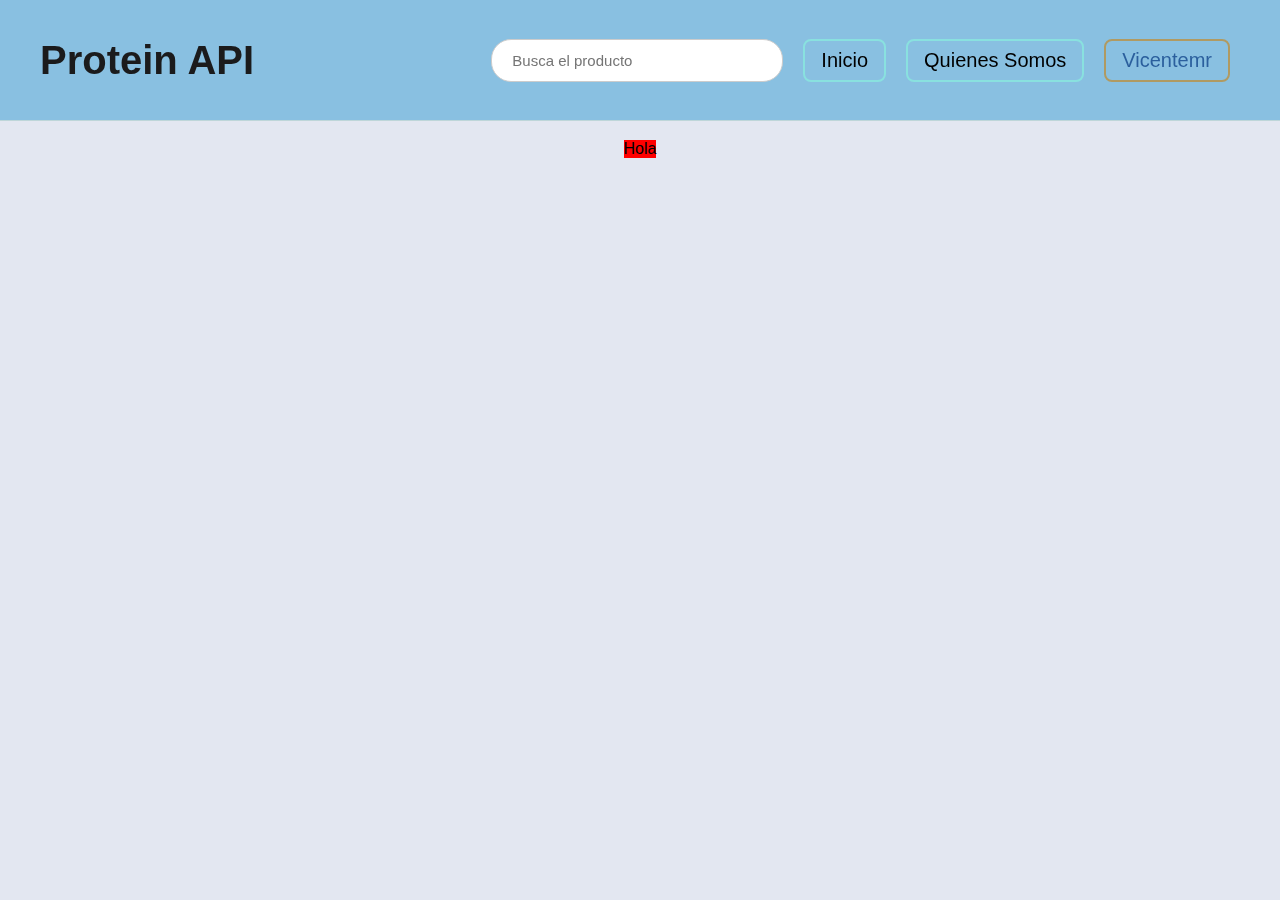
==== presentation.html @ aa2912fc "avanced" ====
<!DOCTYPE html>
<html lang="en">

<head>
    <meta charset="UTF-8">
    <meta name="viewport" content="width=device-width, initial-scale=1.0">
    <title>Protein Api Test</title>
    <link rel="stylesheet" type="text/css" href="/css/styles.css" />
</head>

<body>


    <header>

        <div class="title">Protein API</div>

        <nav>

            <div class="menu">

                <input type="text" class="search" name="buscador" id="buscador" placeholder="Busca el producto">

                <a href="index.html" class="enlaces-estilos">Inicio</a>

                <a href="presentation.html" class="enlaces-estilos">Quienes Somos</a>

                <a href="https://github.com/Vicentemr2002" class="vicentemr">Vicentemr</a>

            </div>

        </nav>

    </header>

    <div class="hola">Hola</div>

    <script src="/js/scritp.js"></script>

</body>

</html>
---- css/styles.css ----
* {
    margin: 0;
    padding: 0;
}

body {
    background-color: #E3E7F1;
    display: flex;
    justify-content: center;
    align-items: center;
    font-family: Arial, Helvetica, sans-serif;
}

header {
    background-color: #89C0E1;
    height: 120px;
    width: 100%;
    position: fixed;
    top: 0;
    display: flex;
    justify-content: space-between;
    align-items: center;
    padding: 0 10%;
    box-shadow: 0 1px 0 #BED6D9;
}


.title {
    font-size: 40px;
    font-weight: 800;
    color: #1B1B1C;
    width: 250px;
    margin: 40px;


}

.menu {
    display: flex;
    gap: 20px;
    font-size: 20px;
    padding: 50px;
}

a.enlaces-estilos {
    color: black;
    text-decoration: none;
    border: 2px solid #89E1DF;
    padding: 8px 16px;
    border-radius: 8px;
    transition: background-color 0.3s ease, color 0.3s ease;
}

a.enlaces-estilos:hover {
    background-color: white;
}

a.vicentemr {
    color: #2B5F9D;
    text-decoration: none;
    border: 2px solid #B09A62;
    padding: 8px 16px;
    border-radius: 8px;
    transition: background-color 0.3s ease, color 0.3s ease;
}

a.vicentemr:hover {
    background-color: #E3E7F1;
    color: #2B5F9D;
}

input.search {
    border: 1px solid #ccc;
    border-radius: 20px;
    padding: 10px 20px;
    width: 250px;
    font-size: 16px;
    outline: none;
    transition: all 0.3s ease;
    font-size: 15px;
}

input.search:hover {
    transition: all 0.2s;
    border-color: #007bff;
}

input.search:focus {

    border-color: #007bff;
    box-shadow: 0 0 5px rgba(0, 123, 255, 0.5);
    background-color: #f8f9fa;
}

.hola {
    background-color: red;
    margin-top: 140px;
}

@media screen and (max-width: 600px) {

    .title {
        font-size: 30px;
        padding: 20px;
        display: flex;
        justify-content: center;
        align-items: center;
    }

    input.search{
        display: none;
    }

    .menu {
        display: flex;
        flex-wrap: wrap;
        position: absolute;
        top: 100px;
        left: 1px;
        display: flex;
        justify-content: center;
        align-items: center;
    }

    a.enlaces-estilos {
        display: flex;
        justify-content: center;
        align-items: center;
        text-align: center;
        font-size: 15px;
        width: 100px;
        height: 30px;
    }

    a.vicentemr {
        width: 100px;
    }



}
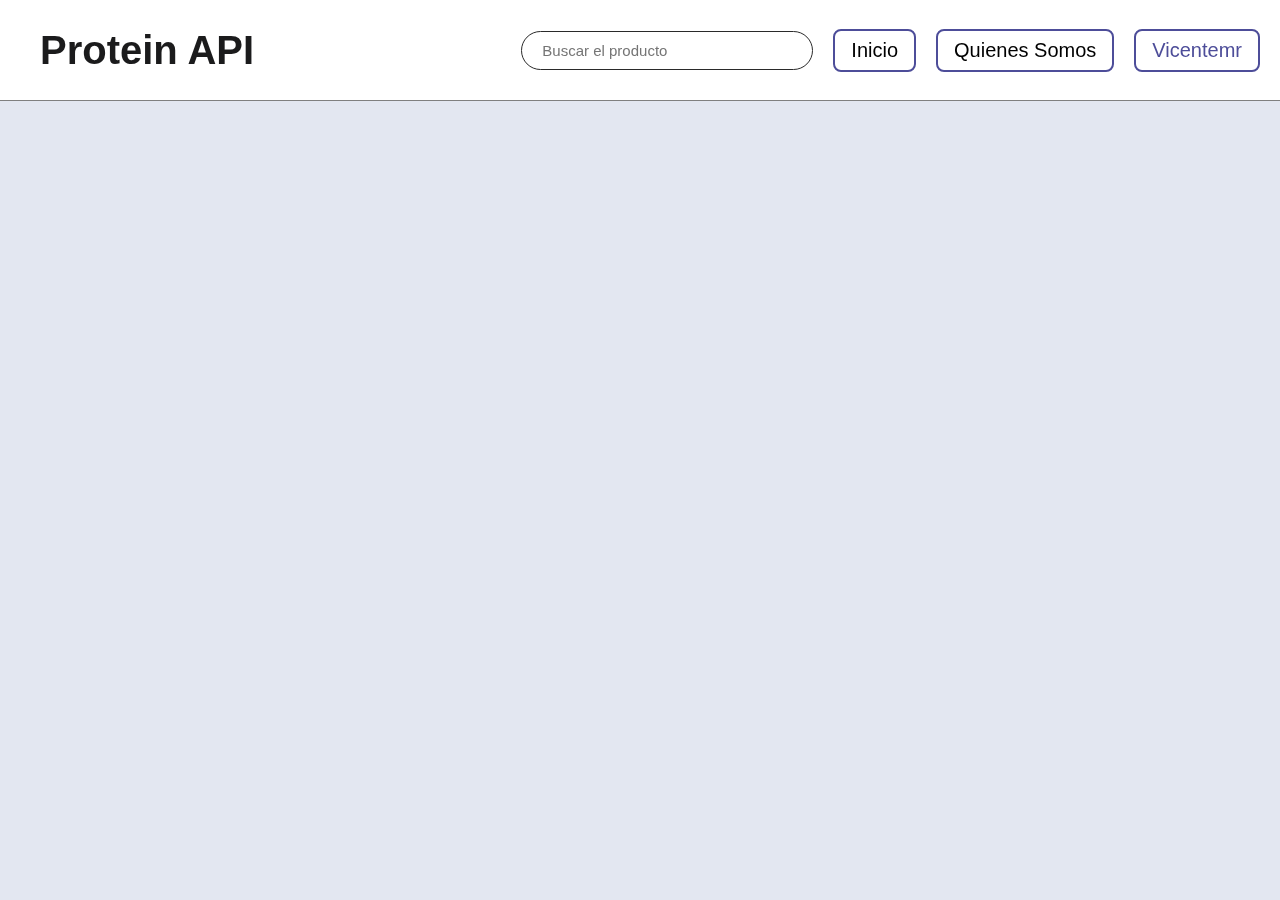
==== commit f07deabf: "avanced" ====
--- a/presentation.html
+++ b/presentation.html
@@ -5,21 +5,26 @@
     <meta charset="UTF-8">
     <meta name="viewport" content="width=device-width, initial-scale=1.0">
     <title>Protein Api Test</title>
+    <link rel="shortcut icon" href="image/proteina.png"> 
     <link rel="stylesheet" type="text/css" href="/css/styles.css" />
 </head>
 
 <body>
 
-
     <header>
 
-        <div class="title">Protein API</div>
+        <div href="index.html" class="title">Protein API</div>
 
         <nav>
 
             <div class="menu">
 
-                <input type="text" class="search" name="buscador" id="buscador" placeholder="Busca el producto">
+
+                <button class="menu-toggle" id="menu-toggle">&#9776;</button>
+
+                <button class="menu-close" id="menu-close">&times;</button> 
+
+                <input type="text" class="search" name="buscador" id="buscador" placeholder="Buscar el producto">
 
                 <a href="index.html" class="enlaces-estilos">Inicio</a>
 
@@ -32,8 +37,12 @@
         </nav>
 
     </header>
+  
+    <div class="container-presentation">
 
-    <div class="hola">Hola</div>
+
+
+    </div>
 
     <script src="/js/scritp.js"></script>
 
--- a/css/styles.css
+++ b/css/styles.css
@@ -12,8 +12,8 @@
 }
 
 header {
-    background-color: #89C0E1;
-    height: 120px;
+    background-color: #FFFFFF;
+    height: 100px;
     width: 100%;
     position: fixed;
     top: 0;
@@ -21,7 +21,7 @@
     justify-content: space-between;
     align-items: center;
     padding: 0 10%;
-    box-shadow: 0 1px 0 #BED6D9;
+    box-shadow: 0 1px 0 #808080;
 }
 
 
@@ -32,45 +32,56 @@
     width: 250px;
     margin: 40px;
 
-
 }
 
 .menu {
     display: flex;
     gap: 20px;
+    align-items: center;
+    justify-content: space-between;
+    background-color: transparent;
+    transition: background-color 0.3s ease;
     font-size: 20px;
-    padding: 50px;
+    padding: 20px;
+}
+
+.menu a {
+    text-decoration: none;
+    color: #333;
+    padding: 10px;
+    transition: all 0.3s ease;
 }
 
 a.enlaces-estilos {
     color: black;
     text-decoration: none;
-    border: 2px solid #89E1DF;
+    border: 2px solid #4D4D99;
     padding: 8px 16px;
     border-radius: 8px;
     transition: background-color 0.3s ease, color 0.3s ease;
 }
 
 a.enlaces-estilos:hover {
-    background-color: white;
+    background-color: black;
+    color: white;
 }
 
 a.vicentemr {
-    color: #2B5F9D;
+    color: #4D4D99;
     text-decoration: none;
-    border: 2px solid #B09A62;
+    border: 2px solid #4D4D99;
     padding: 8px 16px;
     border-radius: 8px;
     transition: background-color 0.3s ease, color 0.3s ease;
 }
 
 a.vicentemr:hover {
-    background-color: #E3E7F1;
-    color: #2B5F9D;
+    background-color:#84C1FF ;
+    color: #0060C1;
 }
 
 input.search {
-    border: 1px solid #ccc;
+    border: 1px solid #2A2A2A;
     border-radius: 20px;
     padding: 10px 20px;
     width: 250px;
@@ -97,43 +108,116 @@
     margin-top: 140px;
 }
 
+
+.menu-toggle, .menu-close {
+    display: none;
+    font-size: 30px;
+    background: none;
+    border: none;
+    cursor: pointer;
+}
+
+
 @media screen and (max-width: 600px) {
 
     .title {
         font-size: 30px;
-        padding: 20px;
+        text-align: center;
         display: flex;
-        justify-content: center;
-        align-items: center;
-    }
-
-    input.search{
+        text-align: left;
+    }
+
+    input.search {
         display: none;
     }
 
-    .menu {
-        display: flex;
-        flex-wrap: wrap;
-        position: absolute;
-        top: 100px;
-        left: 1px;
-        display: flex;
-        justify-content: center;
-        align-items: center;
-    }
 
     a.enlaces-estilos {
         display: flex;
         justify-content: center;
         align-items: center;
         text-align: center;
-        font-size: 15px;
+        font-size: 12px;
         width: 100px;
-        height: 30px;
+        margin: 20px;
+        height: 10px;
     }
 
     a.vicentemr {
+        font-size: 12px;
         width: 100px;
+        text-align: center;
+        margin: 20px;
+        padding: 0 10px;
+    }
+
+    .menu {
+        flex-direction: column;
+        align-items: flex-start;
+    }
+
+    .menu a {
+        display: none;
+        width: 100px;
+        padding: 15px;
+        text-align: center;
+        background-color: #ffffff;
+    }
+
+    .menu-toggle {
+        display: block;
+    }
+
+    .menu.open {
+        display: block;
+        position: absolute;
+        top: 10px;
+        right: 10px;
+        font-size: 30px;
+        color: #333;
+        cursor: pointer;
+    }
+
+    .menu-close{
+        display: block;
+        position: absolute;
+        top: 10px;
+        left: 10px;
+        font-size: 30px;
+        color: #333;
+        cursor: pointer;
+    }
+
+
+    .menu.open{
+        background-color: #ffffff;
+        position: relative;
+        top: 70px;
+        border: 1px solid;
+    }
+
+    .menu.open a,
+    .menu.open {
+        display: block;
+        opacity: 0;
+        transform: translateY(-10px);
+        animation: fadeSlideIn 0.3s forwards ease;
+    }
+
+
+    .menu.open .menu-toggle::before {
+        content: "\2715";
+        font-size: 30px;
+    }
+
+
+}
+
+/* Animación para mostrar el menú */
+@keyframes fadeSlideIn {
+    to {
+        opacity: 1;
+        transform: translateY(0);
     }
 
 
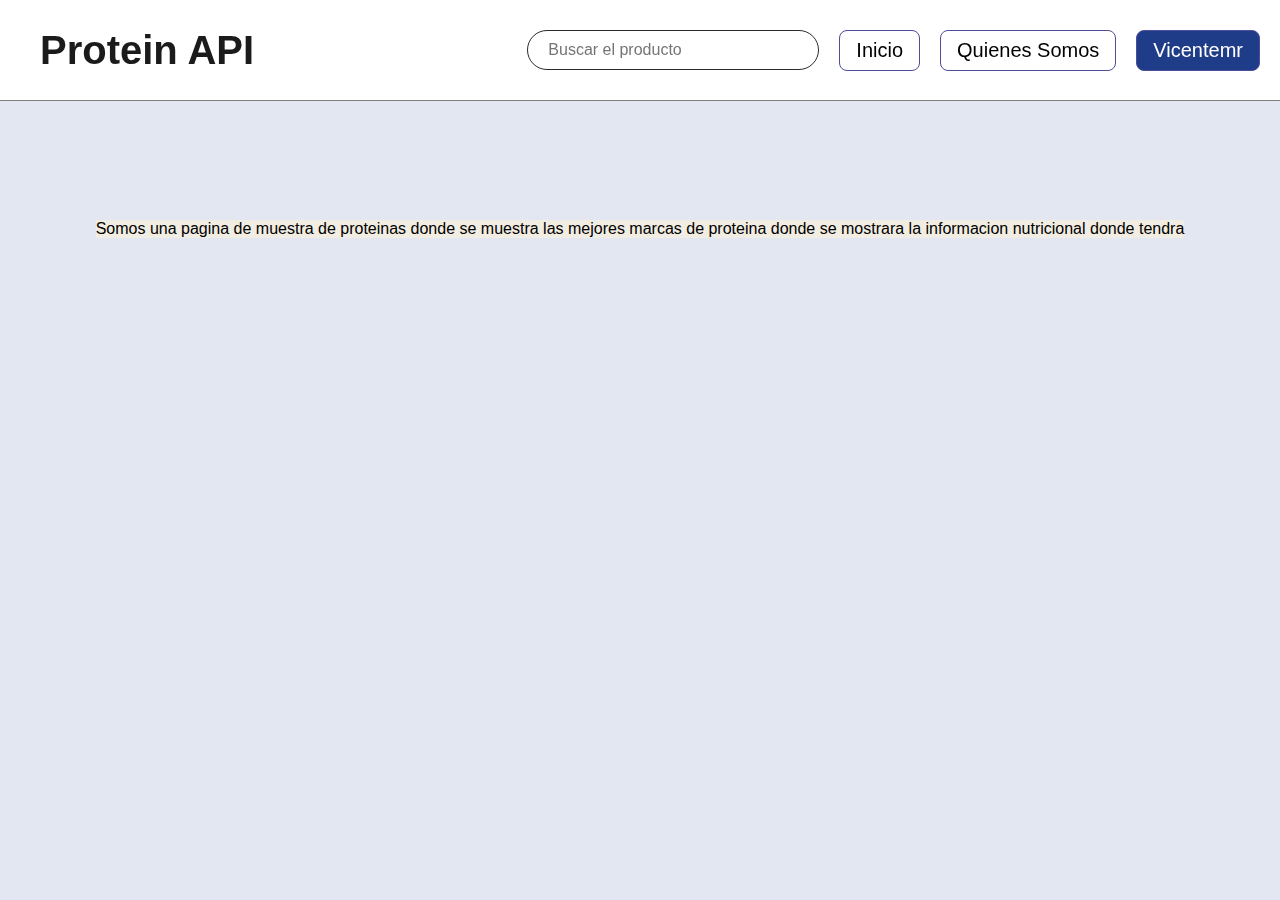
==== commit 8f0028a7: "Avanced" ====
--- a/presentation.html
+++ b/presentation.html
@@ -5,7 +5,7 @@
     <meta charset="UTF-8">
     <meta name="viewport" content="width=device-width, initial-scale=1.0">
     <title>Protein Api Test</title>
-    <link rel="shortcut icon" href="image/proteina.png"> 
+    <link rel="shortcut icon" href="image/proteina.png">
     <link rel="stylesheet" type="text/css" href="/css/styles.css" />
 </head>
 
@@ -22,7 +22,7 @@
 
                 <button class="menu-toggle" id="menu-toggle">&#9776;</button>
 
-                <button class="menu-close" id="menu-close">&times;</button> 
+                <button class="menu-close" id="menu-close">&times;</button>
 
                 <input type="text" class="search" name="buscador" id="buscador" placeholder="Buscar el producto">
 
@@ -37,9 +37,15 @@
         </nav>
 
     </header>
-  
+
     <div class="container-presentation">
 
+        <div class="index-presentation">
+            <p>
+                Somos una pagina de muestra de proteinas donde se muestra las mejores marcas de proteina donde se
+                mostrara la informacion nutricional donde tendra 
+            </p>
+        </div>
 
 
     </div>
--- a/css/styles.css
+++ b/css/styles.css
@@ -1,8 +1,10 @@
+/* Reset básico */
 * {
     margin: 0;
     padding: 0;
 }
 
+/* Estilo general del cuerpo */
 body {
     background-color: #E3E7F1;
     display: flex;
@@ -11,6 +13,7 @@
     font-family: Arial, Helvetica, sans-serif;
 }
 
+/* Estilo del encabezado */
 header {
     background-color: #FFFFFF;
     height: 100px;
@@ -24,16 +27,16 @@
     box-shadow: 0 1px 0 #808080;
 }
 
-
+/* Estilo del título */
 .title {
     font-size: 40px;
     font-weight: 800;
     color: #1B1B1C;
     width: 250px;
     margin: 40px;
-
-}
-
+}
+
+/* Estilo del menú */
 .menu {
     display: flex;
     gap: 20px;
@@ -52,10 +55,11 @@
     transition: all 0.3s ease;
 }
 
+/* Estilo de los enlaces */
 a.enlaces-estilos {
     color: black;
     text-decoration: none;
-    border: 2px solid #4D4D99;
+    border: 1px solid #4D4D99;
     padding: 8px 16px;
     border-radius: 8px;
     transition: background-color 0.3s ease, color 0.3s ease;
@@ -67,19 +71,21 @@
 }
 
 a.vicentemr {
-    color: #4D4D99;
+    color: white;
+    background-color: #1F3C88;
     text-decoration: none;
-    border: 2px solid #4D4D99;
+    border: 1px solid #4D4D99;
     padding: 8px 16px;
     border-radius: 8px;
     transition: background-color 0.3s ease, color 0.3s ease;
 }
 
 a.vicentemr:hover {
-    background-color:#84C1FF ;
-    color: #0060C1;
-}
-
+    background-color: white;
+    color: black;
+}
+
+/* Estilo del input de búsqueda */
 input.search {
     border: 1px solid #2A2A2A;
     border-radius: 20px;
@@ -88,7 +94,6 @@
     font-size: 16px;
     outline: none;
     transition: all 0.3s ease;
-    font-size: 15px;
 }
 
 input.search:hover {
@@ -97,19 +102,14 @@
 }
 
 input.search:focus {
-
     border-color: #007bff;
     box-shadow: 0 0 5px rgba(0, 123, 255, 0.5);
     background-color: #f8f9fa;
 }
 
-.hola {
-    background-color: red;
-    margin-top: 140px;
-}
-
-
+/* Estilo de botones de menú para mobile */
 .menu-toggle, .menu-close {
+    position: relative;
     display: none;
     font-size: 30px;
     background: none;
@@ -117,7 +117,21 @@
     cursor: pointer;
 }
 
-
+/* Contenedor de presentación */
+.container-presentation {
+    position: relative;
+    top: 200px;
+    margin: 20px;
+    background-color: #F1EDE3;
+    height: 50%;
+}
+
+/* Texto de presentación en índice */
+.index-presentation p {
+    text-align: center;
+}
+
+/* Estilos para pantallas pequeñas (mobile) */
 @media screen and (max-width: 600px) {
 
     .title {
@@ -131,18 +145,7 @@
         display: none;
     }
 
-
-    a.enlaces-estilos {
-        display: flex;
-        justify-content: center;
-        align-items: center;
-        text-align: center;
-        font-size: 12px;
-        width: 100px;
-        margin: 20px;
-        height: 10px;
-    }
-
+    a.enlaces-estilos,
     a.vicentemr {
         font-size: 12px;
         width: 100px;
@@ -161,7 +164,6 @@
         width: 100px;
         padding: 15px;
         text-align: center;
-        background-color: #ffffff;
     }
 
     .menu-toggle {
@@ -178,7 +180,7 @@
         cursor: pointer;
     }
 
-    .menu-close{
+    .menu-close {
         display: block;
         position: absolute;
         top: 10px;
@@ -188,8 +190,7 @@
         cursor: pointer;
     }
 
-
-    .menu.open{
+    .menu.open {
         background-color: #ffffff;
         position: relative;
         top: 70px;
@@ -204,22 +205,24 @@
         animation: fadeSlideIn 0.3s forwards ease;
     }
 
+    .menu-close a,
+    .menu-close {
+        display: block;
+        opacity: 0;
+        transform: translateY(-10px);
+        animation: fadeSlideIn 0.3s forwards ease;
+    }
 
     .menu.open .menu-toggle::before {
         content: "\2715";
         font-size: 30px;
     }
-
-
-}
-
-/* Animación para mostrar el menú */
+}
+
+/* Animaciones */
 @keyframes fadeSlideIn {
     to {
         opacity: 1;
         transform: translateY(0);
     }
-
-
-
-}+}
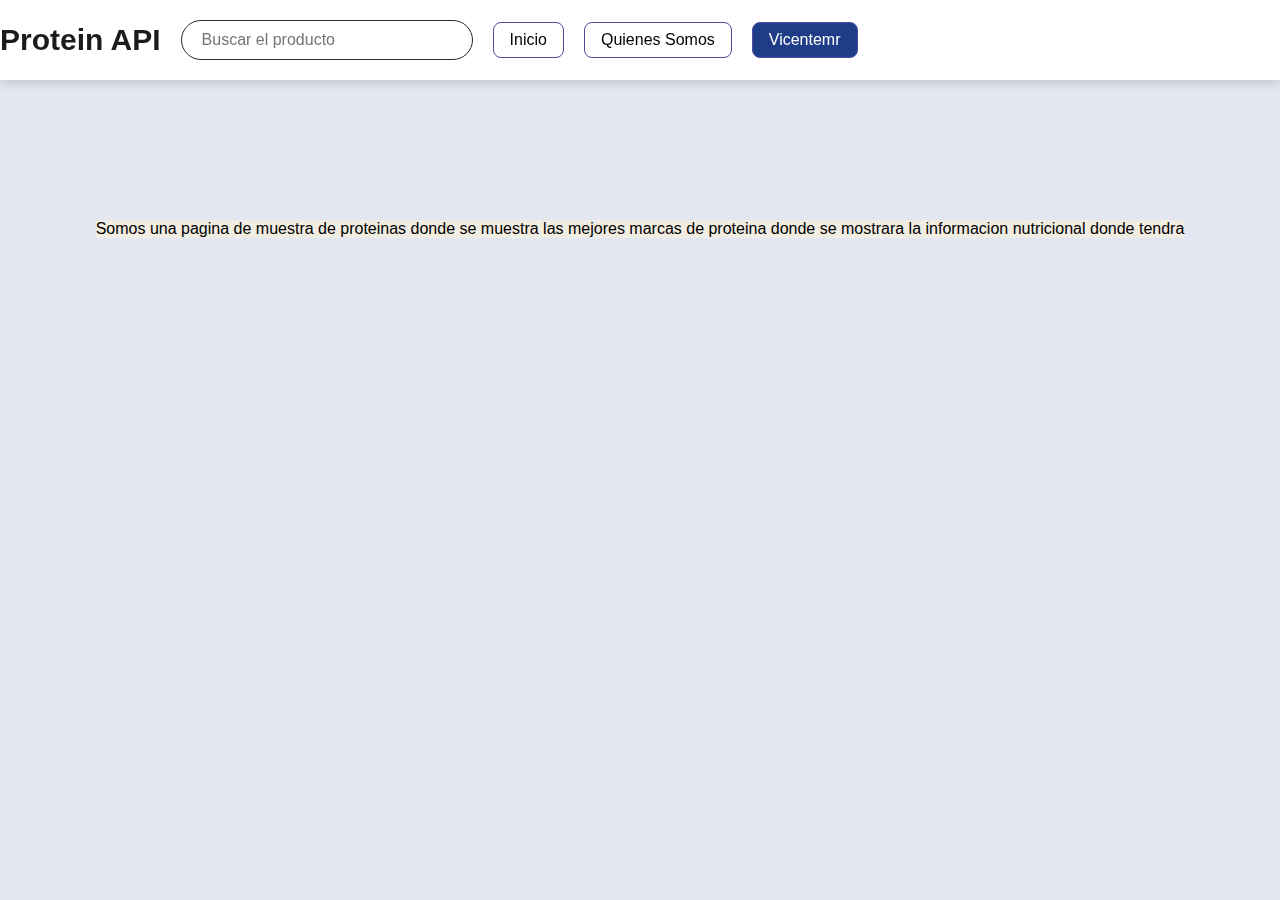
==== commit 08e9400c: "avanced" ====
--- a/presentation.html
+++ b/presentation.html
@@ -19,10 +19,6 @@
 
             <div class="menu">
 
-
-                <button class="menu-toggle" id="menu-toggle">&#9776;</button>
-
-                <button class="menu-close" id="menu-close">&times;</button>
 
                 <input type="text" class="search" name="buscador" id="buscador" placeholder="Buscar el producto">
 
--- a/css/styles.css
+++ b/css/styles.css
@@ -1,10 +1,8 @@
-/* Reset básico */
 * {
     margin: 0;
     padding: 0;
 }
 
-/* Estilo general del cuerpo */
 body {
     background-color: #E3E7F1;
     display: flex;
@@ -13,30 +11,26 @@
     font-family: Arial, Helvetica, sans-serif;
 }
 
-/* Estilo del encabezado */
 header {
-    background-color: #FFFFFF;
-    height: 100px;
+    background-color: white;
+    box-shadow: 0px 0px 12px rgba(0, 0, 0, 0.24);
+    position: fixed;
+    z-index: 110;
+    height: 80px;
     width: 100%;
-    position: fixed;
     top: 0;
     display: flex;
-    justify-content: space-between;
     align-items: center;
-    padding: 0 10%;
-    box-shadow: 0 1px 0 #808080;
+    text-align: right;
 }
 
-/* Estilo del título */
 .title {
-    font-size: 40px;
+    font-size: 30px;
     font-weight: 800;
     color: #1B1B1C;
-    width: 250px;
-    margin: 40px;
+    text-align: center;
 }
 
-/* Estilo del menú */
 .menu {
     display: flex;
     gap: 20px;
@@ -44,7 +38,6 @@
     justify-content: space-between;
     background-color: transparent;
     transition: background-color 0.3s ease;
-    font-size: 20px;
     padding: 20px;
 }
 
@@ -53,9 +46,9 @@
     color: #333;
     padding: 10px;
     transition: all 0.3s ease;
+
 }
 
-/* Estilo de los enlaces */
 a.enlaces-estilos {
     color: black;
     text-decoration: none;
@@ -85,7 +78,6 @@
     color: black;
 }
 
-/* Estilo del input de búsqueda */
 input.search {
     border: 1px solid #2A2A2A;
     border-radius: 20px;
@@ -107,17 +99,8 @@
     background-color: #f8f9fa;
 }
 
-/* Estilo de botones de menú para mobile */
-.menu-toggle, .menu-close {
-    position: relative;
-    display: none;
-    font-size: 30px;
-    background: none;
-    border: none;
-    cursor: pointer;
-}
 
-/* Contenedor de presentación */
+
 .container-presentation {
     position: relative;
     top: 200px;
@@ -126,16 +109,15 @@
     height: 50%;
 }
 
-/* Texto de presentación en índice */
+
 .index-presentation p {
     text-align: center;
 }
 
-/* Estilos para pantallas pequeñas (mobile) */
 @media screen and (max-width: 600px) {
 
     .title {
-        font-size: 30px;
+        font-size: 20px;
         text-align: center;
         display: flex;
         text-align: left;
@@ -163,66 +145,6 @@
         display: none;
         width: 100px;
         padding: 15px;
-        text-align: center;
-    }
-
-    .menu-toggle {
-        display: block;
-    }
-
-    .menu.open {
-        display: block;
-        position: absolute;
-        top: 10px;
-        right: 10px;
-        font-size: 30px;
-        color: #333;
-        cursor: pointer;
-    }
-
-    .menu-close {
-        display: block;
-        position: absolute;
-        top: 10px;
-        left: 10px;
-        font-size: 30px;
-        color: #333;
-        cursor: pointer;
-    }
-
-    .menu.open {
-        background-color: #ffffff;
-        position: relative;
-        top: 70px;
-        border: 1px solid;
-    }
-
-    .menu.open a,
-    .menu.open {
-        display: block;
-        opacity: 0;
-        transform: translateY(-10px);
-        animation: fadeSlideIn 0.3s forwards ease;
-    }
-
-    .menu-close a,
-    .menu-close {
-        display: block;
-        opacity: 0;
-        transform: translateY(-10px);
-        animation: fadeSlideIn 0.3s forwards ease;
-    }
-
-    .menu.open .menu-toggle::before {
-        content: "\2715";
-        font-size: 30px;
+        text-align: center ; 
     }
 }
-
-/* Animaciones */
-@keyframes fadeSlideIn {
-    to {
-        opacity: 1;
-        transform: translateY(0);
-    }
-}
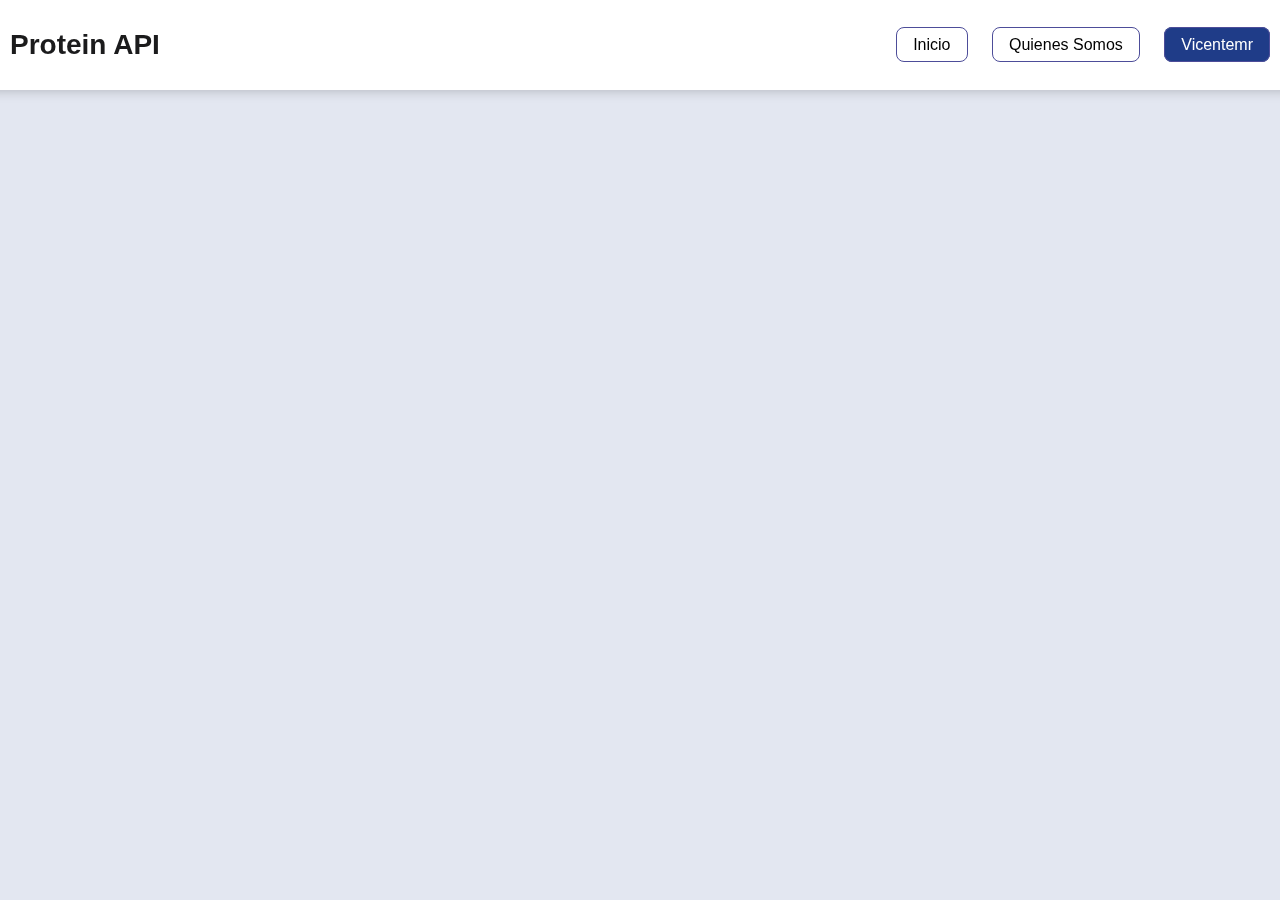
==== commit 1c3146f8: "Completado" ====
--- a/presentation.html
+++ b/presentation.html
@@ -16,33 +16,47 @@
         <div href="index.html" class="title">Protein API</div>
 
         <nav>
+            <ul class="nav-list">
+                <li><a href="index.html" class="enlaces-estilos">Inicio</a></li>
+                <li><a href="presentation.html" class="enlaces-estilos">Quienes Somos</a></li>
+                <li><a href="https://github.com/Vicentemr2002" class="vicentemr">Vicentemr</a></li>
+            </ul>
+        </nav>
 
-            <div class="menu">
+        <a onclick="openNav()" class="menu" href="#"><button>Menu</button></a>
 
-
-                <input type="text" class="search" name="buscador" id="buscador" placeholder="Buscar el producto">
-
-                <a href="index.html" class="enlaces-estilos">Inicio</a>
-
-                <a href="presentation.html" class="enlaces-estilos">Quienes Somos</a>
-
-                <a href="https://github.com/Vicentemr2002" class="vicentemr">Vicentemr</a>
-
+        <div id="mobile-menu" class="overlay">
+            <a onclick="closeNav()" href="#" class="CloseNav">&times;</a>
+            <div class="overlay-content">
+                <a href="index.html">Inicio</a>
+                <a href="presentation.html">Quienes Somos</a>
+                <a href="https://github.com/Vicentemr2002">Vicentemr</a>
             </div>
 
-        </nav>
+        </div>
 
     </header>
 
     <div class="container-presentation">
 
         <div class="index-presentation">
-            <p>
-                Somos una pagina de muestra de proteinas donde se muestra las mejores marcas de proteina donde se
-                mostrara la informacion nutricional donde tendra 
-            </p>
+            <p>Esta página te proporciona información sobre las mejores proteínas y su valor nutricional.</p>
+            
+            <h2>¿Quieres aumentar el tamaño de tus brazos de 35 cm a 50 cm? Sigue estos tips de la más alta calidad:</h2>
+            
+            <p>Lo importante no es solo el suplemento de proteína, sino su impacto en tu salud, ya que ofrece una gran cantidad de nutrientes esenciales.</p>
+            
+            <p>Aunque las proteínas en polvo pueden ayudar, el verdadero crecimiento proviene de una alimentación equilibrada. Aquí te presentamos algunos de los mejores alimentos que debes incluir en tu dieta:</p>
+            
+            <ul>
+                <li><strong>Carnes como carne, pollo y pescado:</strong> Fuentes ricas en proteínas que te proporcionan los aminoácidos esenciales para el crecimiento muscular.</li>
+                <li><strong>Granos como arroz, frijoles y quinoa:</strong> Granos con una excelente combinación de carbohidratos y proteínas, ideales para una dieta equilibrada y nutritiva.</li>
+                <li><strong>Huevos, queso mozzarella y jamón:</strong> Alimentos versátiles para el desayuno o la cena, que ofrecen proteínas, grasas saludables y una sensación de saciedad duradera.</li>
+                <li><strong>Frutas como palta (aguacate), plátano, manzana, sandía y coco:</strong> Estas frutas son excelentes fuentes de vitaminas, minerales y antioxidantes.</li>
+                <li><strong>Verduras como espinacas, brócoli, zanahorias, cebolla y ajo:</strong> Ricas en fibra, vitaminas y minerales, estas verduras contribuyen a una buena digestión y fortalecen tu sistema inmunológico.</li>
+            </ul>
         </div>
-
+        
 
     </div>
 
--- a/css/styles.css
+++ b/css/styles.css
@@ -18,35 +18,77 @@
     z-index: 110;
     height: 80px;
     width: 100%;
+    padding: 5px 10%;
     top: 0;
     display: flex;
     align-items: center;
-    text-align: right;
+    justify-content: space-between;
+}
+
+header a {
+    text-decoration: none;
+}
+
+header .overlay {
+    height: 100%;
+    width: 0;
+    position: fixed;
+    z-index: 1;
+    left: 0;
+    top: 0;
+    background-color: rgba(178, 181, 185, 0.95);
+    overflow: hidden;
+    transition: all 0.3s ease 0s;
+}
+
+header .overlay .overlay-content {
+    display: flex;
+    height: 100%;
+    flex-direction: column;
+    align-items: center;
+}
+
+header .overlay a {
+    padding: 15px;
+    font-size: 36px;
+    display: block;
+    transition: all 0.3s ease 0s;
+    color: white;
+}
+
+.header .overlay .close {
+    position: absolute;
+    top: 20px;
+    right: 45px;
+    font-size: 65px;
+}
+
+@media screen and (max-height:450px) {
+    .header .overlay a {
+        font-size: 20px;
+    }
+
+    .header .overlay .close {
+        font-size: 40px;
+        top: 15px;
+        right: 35px;
+    }
 }
 
 .title {
-    font-size: 30px;
+    font-size: 28px;
     font-weight: 800;
     color: #1B1B1C;
-    text-align: center;
-}
-
-.menu {
-    display: flex;
-    gap: 20px;
-    align-items: center;
-    justify-content: space-between;
-    background-color: transparent;
-    transition: background-color 0.3s ease;
-    padding: 20px;
-}
-
-.menu a {
-    text-decoration: none;
-    color: #333;
-    padding: 10px;
-    transition: all 0.3s ease;
-
+    padding: 0 10px;
+}
+
+header .nav-list {
+    list-style: none;
+}
+
+header .nav-list li {
+    display: inline-block;
+    padding: 0 10px;
 }
 
 a.enlaces-estilos {
@@ -99,52 +141,208 @@
     background-color: #f8f9fa;
 }
 
-
+.menu {
+    display: none;
+}
+
+header .menu button {
+    font-size: 17px;
+    margin-left: 20px;
+    font-weight: 700;
+    color: #1b3039;
+    padding: 9px 25px;
+    background: #E3E7F1;
+    border: none;
+    border-radius: 50px;
+    cursor: pointer;
+    transition: all 0.3s ease 0s;
+}
+
+header .menu button:hover {
+    background-color: #e2f1f8;
+    color: black;
+    transform: scale(1.1);
+}
+
+@media screen and (max-width: 800px) {
+    .title {
+        font-size: 30px;
+    }
+}
+
+
+@media screen and (max-width: 800px) {
+
+    .nav-list,
+    .btn {
+        display: none;
+    }
+
+    .menu {
+        display: inherit;
+        padding: 0 10px;
+    }
+}
 
 .container-presentation {
-    position: relative;
-    top: 200px;
+    margin: 10px;
+    background-color: white;
+    box-shadow: 0 0 5px silver;
+    margin-top: 15%;
+    opacity: 0;
+    transform: translateY(20px);
+    animation: fadeIn 0.5s ease-in-out forwards;
+
+}
+
+.index-presentation{
     margin: 20px;
-    background-color: #F1EDE3;
-    height: 50%;
-}
-
+}
 
 .index-presentation p {
     text-align: center;
-}
-
-@media screen and (max-width: 600px) {
-
-    .title {
+    font-size: 30px;
+    z-index: 1;
+}
+
+
+
+.image {
+    position: relative;
+    width: 100%; 
+    height: 300px; 
+    overflow: hidden; 
+}
+
+.image img {
+    width: 100%; 
+    height: 100%; 
+}
+
+.image1 {
+    position: absolute;
+    top: 0;
+    left: 0;
+    width: 100%; 
+    height: 100%; 
+    z-index: 2;
+    transition: 0.5s ease;
+}
+
+.image2 {
+    position: absolute;
+    top: 0;
+    left: 0;
+    width: 100%; 
+    height: 100%; 
+    z-index: 3;
+    opacity: 0;
+    transition: 0.5s ease;
+}
+
+.image:hover .image1 {
+    opacity: 0;
+}
+
+.image:hover .image2 {
+    opacity: 1;
+}
+
+
+.container-protein {
+    margin: 10px;             
+    display: flex;
+    gap: 20px;
+    justify-content: space-around;  
+    align-items: center;      
+    flex-wrap: wrap;          
+    position: relative;       
+    top: 100px;
+    padding: 20px;              
+}
+
+.information p{
+    text-align:center;
+    font-size: 20px;
+    color: #555555;
+}
+
+.information h1{
+    text-align: center;
+    font-size: 25px;
+    color: #555555;
+}
+
+.index-protein{
+    border: 1px solid #ddd; 
+    padding: 20px; 
+    border-radius: 10px; 
+    background-color: #f9f9f9; 
+    max-width: 300px; 
+    text-align: center; 
+    box-shadow: 0 2px 8px rgba(0, 0, 0, 0.1); 
+    opacity: 0;
+    transform: translateY(20px);
+    animation: fadeIn 0.5s ease-in-out forwards;
+}
+
+@keyframes fadeIn {
+    to {
+        opacity: 1;
+        transform: translateY(0);
+    }
+}
+
+.index-presentation p {
+    font-size: 25px;          
+    line-height: 1.6;         
+    color: #555555;              
+    margin-bottom: 20px;      
+}
+
+
+.index-presentation h2 {
+    font-size: 25px;          
+    margin-bottom: 15px;
+    text-align: center;      
+    color: #555555;
+}
+
+
+.index-presentation ul {
+    padding-left: 20px;       
+    list-style-type: disc;    
+}
+
+.index-presentation li {
+    font-size: 16px;          
+    line-height: 1.6;         
+    margin-bottom: 10px;     
+}
+
+
+.index-presentation strong {
+    color: #000;              
+    font-weight: bold;        
+}
+
+@media (max-width: 800px) {
+    .container-protein {
+        height: auto;
+        width: 300px;                   
+    }
+
+    .container-presentation{
+        margin-top: 25%;
+    }
+    
+    .image {
+        height: 300px;       
+    }
+
+   
+    .index-presentation p h2{
         font-size: 20px;
-        text-align: center;
-        display: flex;
-        text-align: left;
-    }
-
-    input.search {
-        display: none;
-    }
-
-    a.enlaces-estilos,
-    a.vicentemr {
-        font-size: 12px;
-        width: 100px;
-        text-align: center;
-        margin: 20px;
-        padding: 0 10px;
-    }
-
-    .menu {
-        flex-direction: column;
-        align-items: flex-start;
-    }
-
-    .menu a {
-        display: none;
-        width: 100px;
-        padding: 15px;
-        text-align: center ; 
-    }
-}
+
+    }
+}
